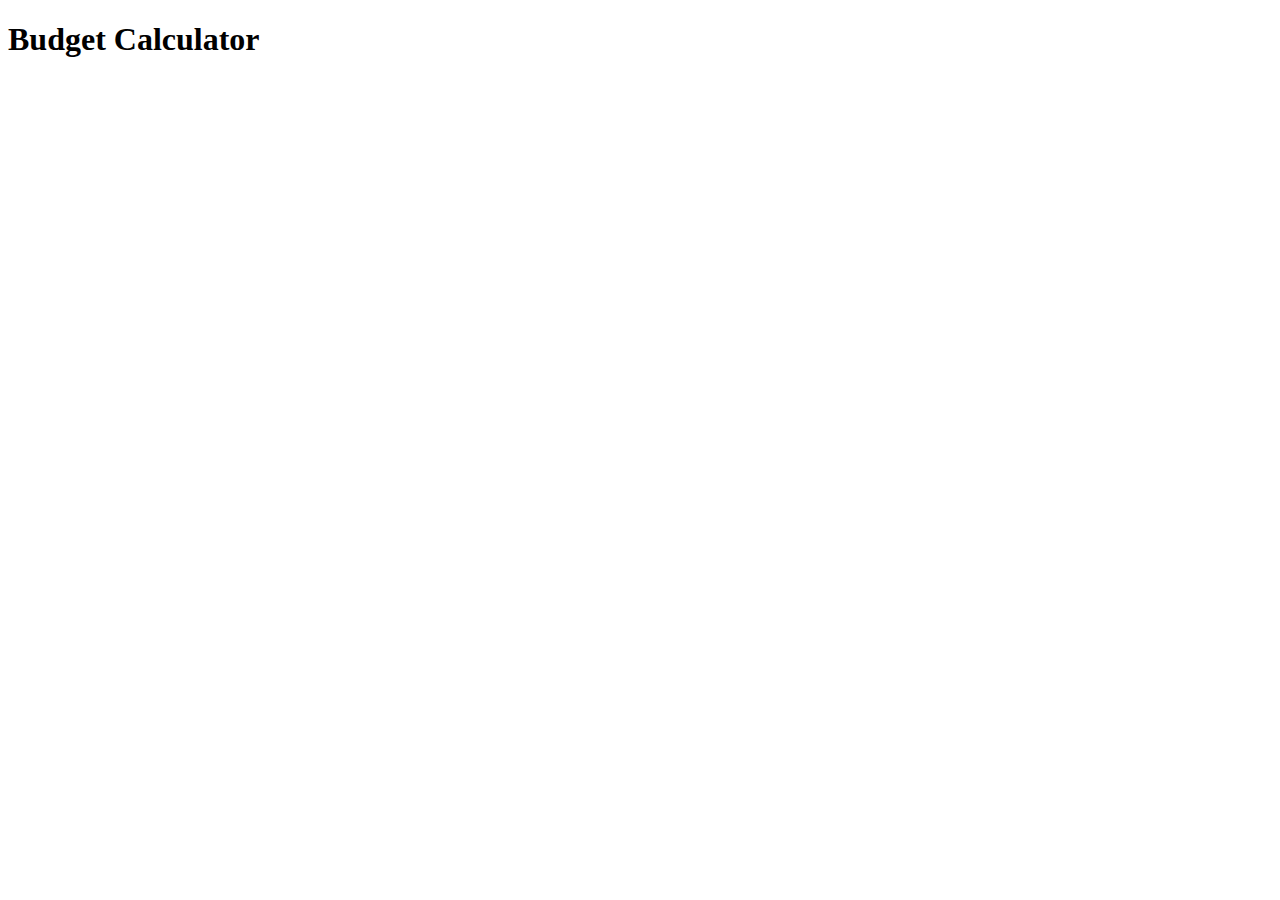
==== Step1.html @ 606c351e "Loghan Hornor" ====
<!DOCTYPE html>
<html lang="en">
<head>
    <meta charset="UTF-8">
    <meta name="viewport" content="width=device-width, initial-scale=1.0">
    <title>Document</title>
</head>
<body>
    <header>
        <h1>Budget Calculator</h1>
    </header>
    <main>

    </main>
</body>
</html>
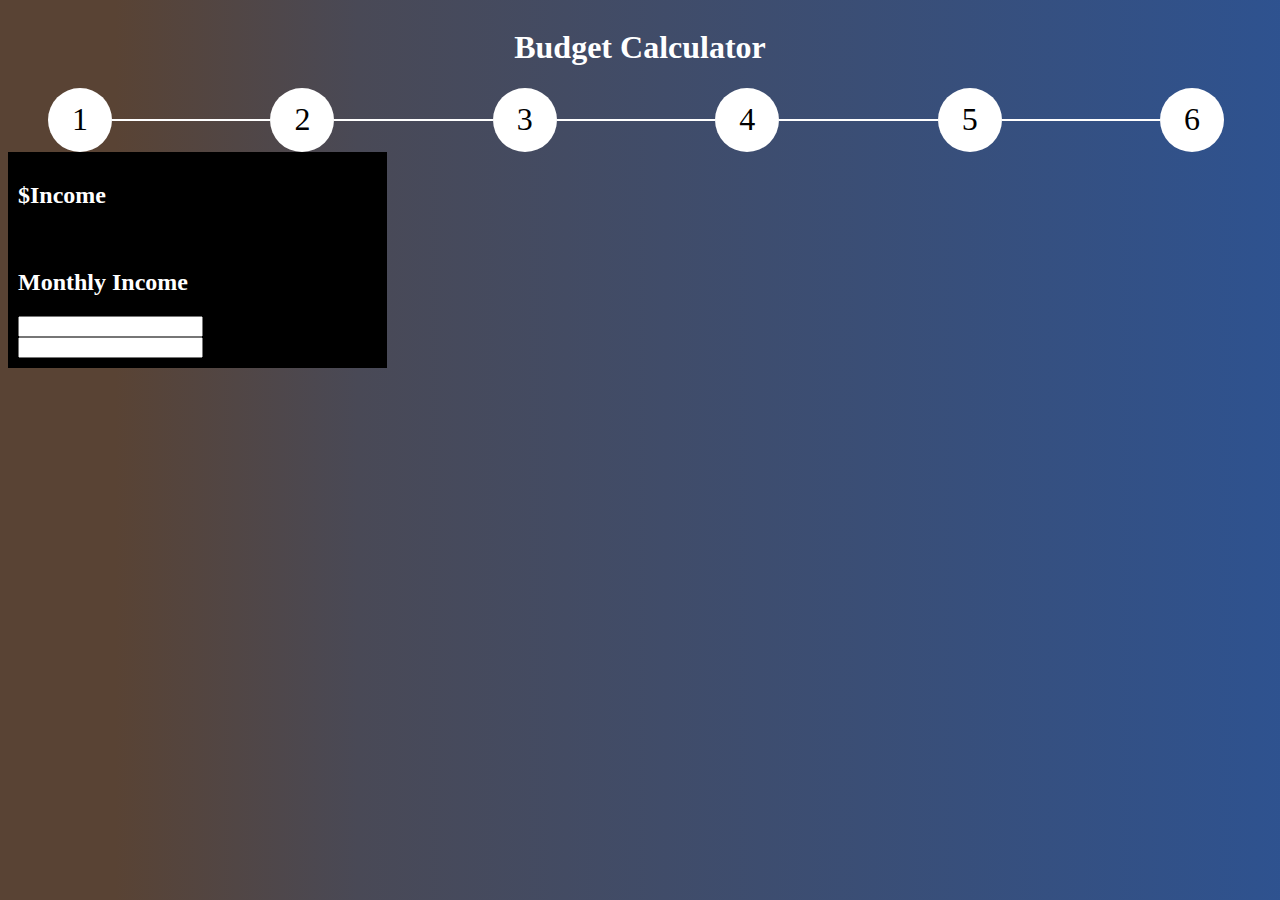
==== commit 1adabbff: "Corbin R" ====
--- a/Step1.html
+++ b/Step1.html
@@ -1,16 +1,43 @@
 <!DOCTYPE html>
 <html lang="en">
+
 <head>
     <meta charset="UTF-8">
     <meta name="viewport" content="width=device-width, initial-scale=1.0">
-    <title>Document</title>
+    <title>Step 1</title>
+    <link rel="stylesheet" href="style.css">
 </head>
+
 <body>
     <header>
         <h1>Budget Calculator</h1>
     </header>
     <main>
+        <section class="bar">
+            <ul>
+                <li class="yes"><a href="Step1.html">1</a></li>
+                <li class="yes"><a href="Step2.html">2</a></li>
+                <li class="yes"><a href="Step3.html">3</a></li>
+                <li class="yes"><a href="Step4.html">4</a></li>
+                <li class="yes"><a href="Step5.html">5</a></li>
+                <li><a href="Step6.html">6</a></li>
+            </ul>
+        </section>
+        <section class="content">
+            <section class="left">
+                <h2>$Income</h2>
 
+            </section>
+            <section class="right">
+                <h2>Monthly Income</h2>
+                <section>
+                    <input type="number">
+                    <input type="number">
+                </section>
+            </section>
+
+        </section>
     </main>
 </body>
+
 </html>--- a/style.css
+++ b/style.css
@@ -0,0 +1,108 @@
+* {
+    box-sizing: border-box;
+}
+
+body {
+    background: rgb(89, 67, 52);
+    background: linear-gradient(90deg, rgba(89, 67, 52, 1) 9%, rgba(73, 73, 86, 1) 28%, rgba(9, 95, 223, 1) 200%);
+    color: white;
+}
+
+main{
+    display: flex;
+    flex-flow: column;
+}
+
+.userForm {
+}
+
+header {
+    display: flex;
+    align-items: center;
+    flex-direction: column;
+}
+
+
+.selection {
+    display: flex;
+    justify-content: space-around;
+}
+
+.left {
+    display: flex;
+    flex-direction: column;
+    justify-content: space-between;
+    width: 30%;
+    height: 50%;
+    padding: 10px;
+    background-color: black ;
+}
+
+.right {
+    display: flex;
+    flex-direction: column;
+    justify-content: space-between;
+    width: 30%;
+    padding: 10px;
+    background-color: black ;
+}
+
+.custom {
+    display: flex;
+    align-items: center;
+    flex-direction: column;
+    
+}
+
+.custom h3 {
+    background-color: black;
+    padding: 10px;
+
+}
+
+.custom p {
+    background-color: #756464;
+}
+
+.custom input {
+    background-color: #454545;
+    color: white;
+}
+.bar {
+    display: flex;
+    justify-content: center;
+    align-items: center;
+    max-width: 95vw;
+    flex-grow: 1;
+}
+.bar ul {
+    margin: auto;
+    width: 100%;
+    display: flex;
+    list-style: none;
+    justify-content: space-between;
+}
+.bar ul li a{
+    background-color: white;
+    width: 4rem;
+    height: 4rem;
+    border-radius: 4rem;
+    display: flex;
+    justify-content: center;
+    align-items: center;
+    color: black;
+    font-size: 2rem;
+    text-decoration: none;
+}
+.bar ul li.yes{
+    display: flex;
+    justify-content: center;
+    align-items: center;
+    flex-grow: 1;
+}
+.bar ul li.yes::after {
+    content: "";
+    background-color: white;
+    height: 2px;
+    flex-grow: 1;
+}   